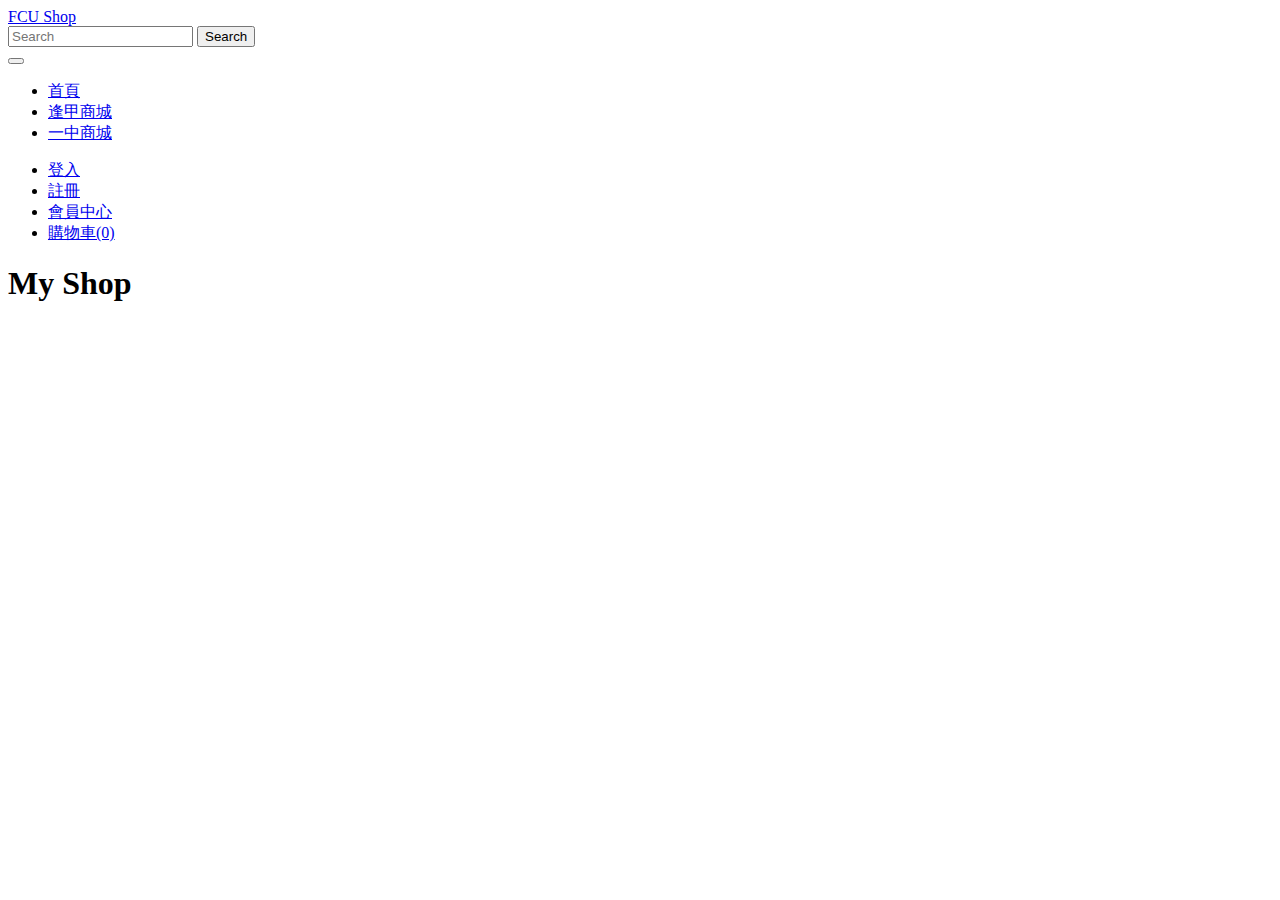
==== src/main/resources/static/index.html @ 95836c0e "add 2021/11/15 files include database" ====
<!doctype html>
<html lang="en">
<head>
    <!-- Required meta tags -->
    <meta charset="utf-8">
    <meta name="viewport" content="width=device-width, initial-scale=1">

    <!-- Bootstrap CSS -->
    <link href="https://cdn.jsdelivr.net/npm/bootstrap@5.1.3/dist/css/bootstrap.min.css" rel="stylesheet"
          integrity="sha384-1BmE4kWBq78iYhFldvKuhfTAU6auU8tT94WrHftjDbrCEXSU1oBoqyl2QvZ6jIW3" crossorigin="anonymous">

    <title>FCU Shop</title>
</head>
<body>

<nav class="navbar navbar-expand-lg navbar-light bg-light">
    <div class="container-fluid">
        <a class="navbar-brand" href="#">FCU Shop</a>

        <form class="d-flex" id="loginForm" action="/products" method="post">
            <input class="form-control me-2" id="keyword" name="keyword" aria-label="keyword" type="search" placeholder="Search" >
            <button onclick="checkLogin()" class="btn btn-outline-success" type="submit">Search</button>
        </form>

        <button class="navbar-toggler" type="button" data-bs-toggle="collapse" data-bs-target="#navbarSupportedContent"
                aria-controls="navbarSupportedContent" aria-expanded="false" aria-label="Toggle navigation">
            <span class="navbar-toggler-icon"></span>
        </button>
        <div class="collapse navbar-collapse" id="navbarSupportedContent">
            <ul class="navbar-nav me-auto mb-2 mb-lg-0">
                <li class="nav-item">
                    <a class="nav-link active" aria-current="page" href="#">首頁</a>
                </li>
                <li class="nav-item">
                    <a class="nav-link" href="#">逢甲商城</a>
                </li>
                <li class="nav-item">
                    <a class="nav-link" href="#">一中商城</a>
                </li>
            </ul>


            <ul class="navbar-nav mb-2 mb-lg-0 d-flex">
                <li class="nav-item">
                    <a class="nav-link" href="#">登入</a>
                </li>
                <li class="nav-item">
                    <a class="nav-link" href="#">註冊</a>
                </li>
                <li class="nav-item">
                    <a class="nav-link" href="#">會員中心</a>
                </li>
                <li class="nav-item">
                    <a class="nav-link" href="#">購物車(0)</a>
                </li>
            </ul>


        </div>
    </div>
</nav>

<div class="container">
    <h1 class="mt-3">My Shop</h1>

    <div class="mt-3 row" id="productList">
    </div>
</div>




<!-- Optional JavaScript; choose one of the two! -->
<script src="https://ajax.googleapis.com/ajax/libs/jquery/3.6.0/jquery.min.js"></script>

<!-- Option 1: Bootstrap Bundle with Popper -->
<script src="https://cdn.jsdelivr.net/npm/bootstrap@5.1.3/dist/js/bootstrap.bundle.min.js"
        integrity="sha384-ka7Sk0Gln4gmtz2MlQnikT1wXgYsOg+OMhuP+IlRH9sENBO0LRn5q+8nbTov4+1p"
        crossorigin="anonymous"></script>

<!-- Option 2: Separate Popper and Bootstrap JS -->
<!--
<script src="https://cdn.jsdelivr.net/npm/@popperjs/core@2.10.2/dist/umd/popper.min.js" integrity="sha384-7+zCNj/IqJ95wo16oMtfsKbZ9ccEh31eOz1HGyDuCQ6wgnyJNSYdrPa03rtR1zdB" crossorigin="anonymous"></script>
<script src="https://cdn.jsdelivr.net/npm/bootstrap@5.1.3/dist/js/bootstrap.min.js" integrity="sha384-QJHtvGhmr9XOIpI6YVutG+2QOK9T+ZnN4kzFN1RtK3zEFEIsxhlmWl5/YESvpZ13" crossorigin="anonymous"></script>
-->

<script>
  $( document ).ready( function() {

      console.log( "ready!" );
  });

  $(function(){
    checkLogin = function(){

        $("#loginForm").submit();

    }
  });

  // Using the core $.ajax() method
  $.ajax({
      // The URL for the request
      url: "products",

      // Whether this is a POST or GET request
      type: "GET",

      // The type of data we expect back
      dataType : "json",
  })



    // Code to run if the request succeeds (is done);
    // The response is passed to the function
    .done(function( json ) {
      let products = json;
      for ( let product of products ) {
        let html = '<div class="card col-4">';
        html += '<img src="' + product.imageUrl + '" class="card-img-top" alt="' + product.name + '">';
        html += '<div class="card-body">';
        html += '<h5 class="card-title">' + product.name + '</h5>';
        html += '<p class="card-text">' + product.description + '</p>';
        html += '<a href="#" class="btn btn-primary">' + product.price + '</a>';
        html += '</div>';
        html += '</div>';
        $('#productList').append(html);
      }

    })
    // Code to run if the request fails; the raw request and
    // status codes are passed to the function
    .fail(function( xhr, status, errorThrown ) {
      alert( "Sorry, there was a problem!" );
      console.log( "Error: " + errorThrown );
      console.log( "Status: " + status );
      console.dir( xhr );
    })
    // Code to run regardless of success or failure;
    .always(function( xhr, status ) {
      //alert( "The request is complete!" );
    });



</script>
</body>
</html>
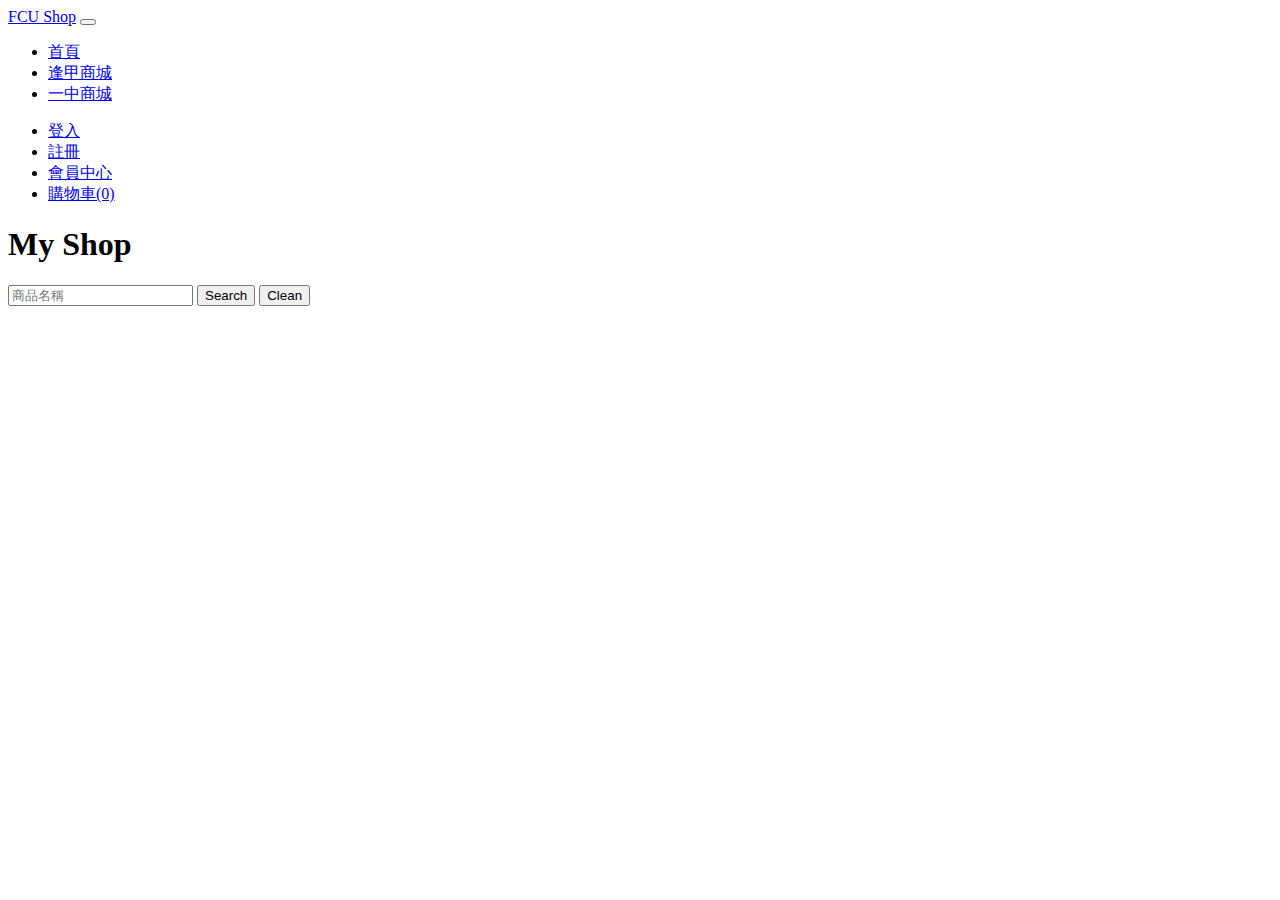
==== commit 2a14e756: "modify files" ====
--- a/src/main/resources/static/index.html
+++ b/src/main/resources/static/index.html
@@ -16,11 +16,6 @@
 <nav class="navbar navbar-expand-lg navbar-light bg-light">
     <div class="container-fluid">
         <a class="navbar-brand" href="#">FCU Shop</a>
-
-        <form class="d-flex" id="loginForm" action="/products" method="post">
-            <input class="form-control me-2" id="keyword" name="keyword" aria-label="keyword" type="search" placeholder="Search" >
-            <button onclick="checkLogin()" class="btn btn-outline-success" type="submit">Search</button>
-        </form>
 
         <button class="navbar-toggler" type="button" data-bs-toggle="collapse" data-bs-target="#navbarSupportedContent"
                 aria-controls="navbarSupportedContent" aria-expanded="false" aria-label="Toggle navigation">
@@ -62,7 +57,9 @@
 
 <div class="container">
     <h1 class="mt-3">My Shop</h1>
-
+        <input type="text" class="form-control" placeholder="商品名稱" aria-label="product name" aria-describedby="searchProduct" id="productKeyword">
+        <button class="btn btn-outline-secondary" type="button" id="searchProduct">Search</button>
+        <button class="btn btn-outline-secondary" type="button" id="cleanProduct">Clean</button>
     <div class="mt-3 row" id="productList">
     </div>
 </div>
@@ -85,37 +82,33 @@
 -->
 
 <script>
-  $( document ).ready( function() {
-
-      console.log( "ready!" );
+$( document ).ready( function() {
+    console.log( "ready!" );
+    emptyProducts();
+    getProducts('products')
   });
 
-  $(function(){
-    checkLogin = function(){
+    $('#searchProduct').click(function() {
+      const keyword = $('#productKeyword').val();
+      if (keyword.trim() === '') {
+        emptyProducts();
+        getProducts('products');
+      } else {
+        getProducts('products/' + keyword);
+        emptyProducts();
+      }
+    });
 
-        $("#loginForm").submit();
+    $('#cleanProduct').click(function(){
+        emptyProducts();
+        getProducts('products');
+    });
 
+    function emptyProducts() {
+      $('#productList').empty();
     }
-  });
 
-  // Using the core $.ajax() method
-  $.ajax({
-      // The URL for the request
-      url: "products",
-
-      // Whether this is a POST or GET request
-      type: "GET",
-
-      // The type of data we expect back
-      dataType : "json",
-  })
-
-
-
-    // Code to run if the request succeeds (is done);
-    // The response is passed to the function
-    .done(function( json ) {
-      let products = json;
+    function addProducts(products) {
       for ( let product of products ) {
         let html = '<div class="card col-4">';
         html += '<img src="' + product.imageUrl + '" class="card-img-top" alt="' + product.name + '">';
@@ -127,20 +120,40 @@
         html += '</div>';
         $('#productList').append(html);
       }
+    }
 
-    })
-    // Code to run if the request fails; the raw request and
-    // status codes are passed to the function
-    .fail(function( xhr, status, errorThrown ) {
-      alert( "Sorry, there was a problem!" );
-      console.log( "Error: " + errorThrown );
-      console.log( "Status: " + status );
-      console.dir( xhr );
-    })
-    // Code to run regardless of success or failure;
-    .always(function( xhr, status ) {
-      //alert( "The request is complete!" );
-    });
+    function getProducts(targetUrl) {
+      // Using the core $.ajax() method
+      $.ajax({
+          // The URL for the request
+          url: targetUrl,
+
+          // Whether this is a POST or GET request
+          type: "GET",
+
+          // The type of data we expect back
+          dataType : "json",
+      })
+        // Code to run if the request succeeds (is done);
+        // The response is passed to the function
+        .done(function( json ) {
+          let products = json;
+          addProducts(products);
+        })
+        // Code to run if the request fails; the raw request and
+        // status codes are passed to the function
+        .fail(function( xhr, status, errorThrown ) {
+          console.log( "Sorry, there was a problem!" );
+          console.log( "Error: " + errorThrown );
+          console.log( "Status: " + status );
+          console.dir( xhr );
+        })
+        // Code to run regardless of success or failure;
+        .always(function( xhr, status ) {
+          console.log( "The request is complete!" );
+        });
+    }
+
 
 
 
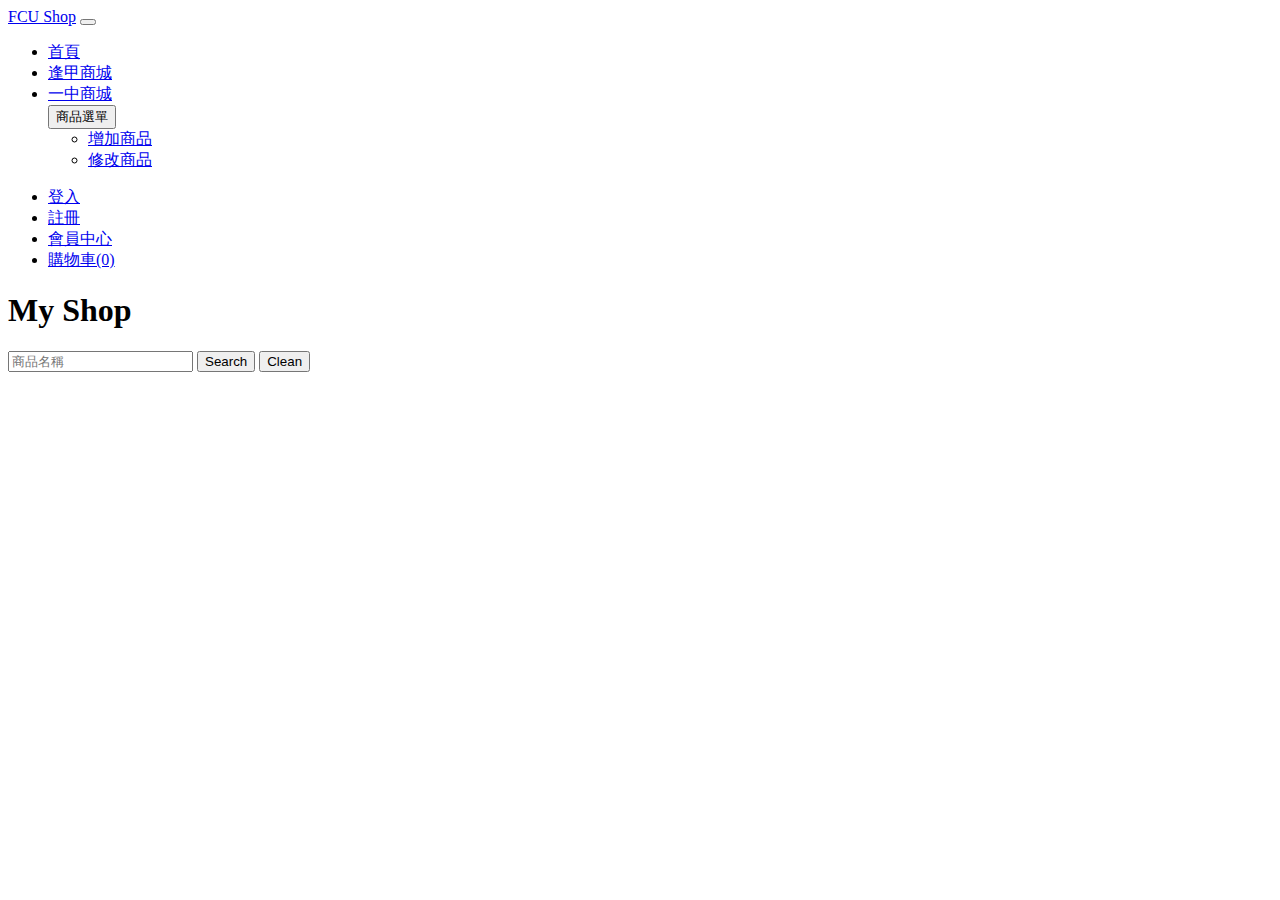
==== commit 8d8cef82: "增加功能 - 增加商品資料庫" ====
--- a/src/main/resources/static/index.html
+++ b/src/main/resources/static/index.html
@@ -32,6 +32,16 @@
                 <li class="nav-item">
                     <a class="nav-link" href="#">一中商城</a>
                 </li>
+                <div class="dropdown">
+                    <button class="btn btn-secondary dropdown-toggle" type="button" id="dropdownMenuButton1" data-bs-toggle="dropdown" aria-expanded="false">
+                        商品選單
+                    </button>
+                    <ul class="dropdown-menu" aria-labelledby="dropdownMenuButton1">
+                        <li><a href="manageFile" class="dropdown-item" href="#">增加商品</a></li>
+                        <li><a class="dropdown-item" href="#">修改商品</a></li>
+                    </ul>
+                </div>
+
             </ul>
 
 
